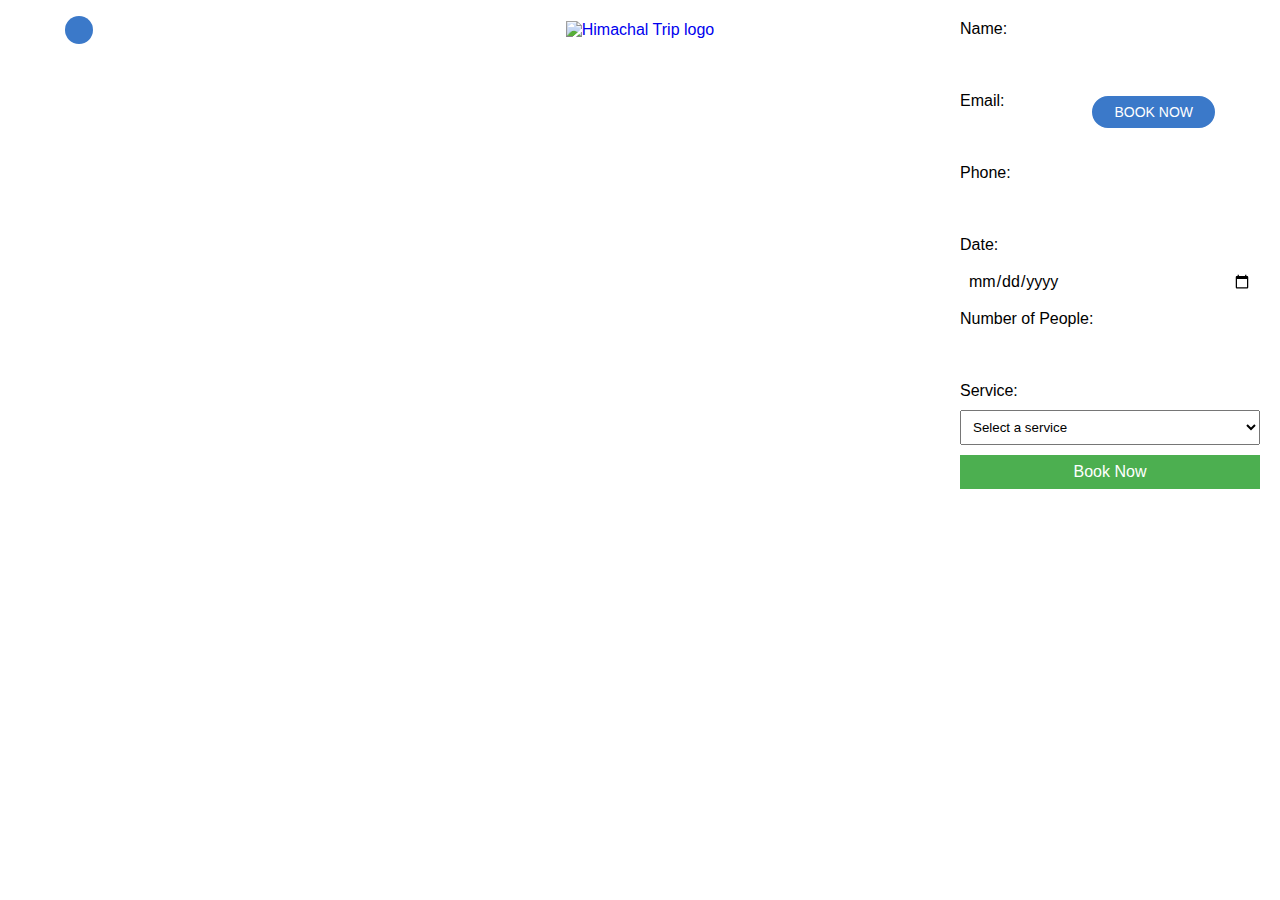
==== booking.html @ 682e4fd9 "test" ====
<!DOCTYPE html>
<html lang="en">

<head>
  <meta charset="UTF-8">
  <meta http-equiv="X-UA-Compatible" content="IE=edge">
  <meta name="viewport" content="width=device-width, initial-scale=1.0">
  <title>Booking Form - Travel agancy</title>

  <!-- 
    - favicon
  -->
  <link rel="shortcut icon" href="./favicon.svg" type="image/svg+xml">

  <!-- 
    - custom css link
  -->
  <link rel="stylesheet" href="./assets/css/style.css">

  <!-- 
    - google font link
  -->
  <link rel="preconnect" href="https://fonts.googleapis.com">
  <link rel="preconnect" href="https://fonts.gstatic.com" crossorigin>
  <link
    href="https://fonts.googleapis.com/css2?family=Montserrat:wght@500;600;700;800&family=Poppins:wght@400;500;600;700&display=swap"
    rel="stylesheet">
</head>

<body id="top">

  <!-- 
    - #HEADER
  -->

  <header class="header" data-header>

    <div class="overlay" data-overlay></div>

    <div class="header-top">
      <div class="container">

        <a href="tel:+01123456790" class="helpline-box">

          <div class="icon-box">
            <ion-icon name="call-outline"></ion-icon>
          </div>

          <div class="wrapper">
            <p class="helpline-title">For Further Inquires :</p>

            <p class="helpline-number">+91 9380948319</p>
          </div>

        </a>

        <a href="#" class="logo">
          <img src="./assets/images/logo.svg" alt="Himachal Trip logo">
        </a>

        <div class="header-btn-group">

          <button class="search-btn" aria-label="Search">
            <ion-icon name="search"></ion-icon>
          </button>

          <button class="nav-open-btn" aria-label="Open Menu" data-nav-open-btn>
            <ion-icon name="menu-outline"></ion-icon>
          </button>

        </div>

      </div>
    </div>

    <div class="header-bottom">
      <div class="container">

        <ul class="social-list">

          <li>
            <a href="https://www.facebook.com/aksihol" class="social-link">
              <ion-icon name="logo-facebook"></ion-icon>
            </a>
          </li>

          <li>
            <a href="#" class="social-link">
              <ion-icon name="logo-twitter"></ion-icon>
            </a>
          </li>

          <li>
            <a href="https://www.youtube.com/@akashsihol4386" class="social-link">
              <ion-icon name="logo-youtube"></ion-icon>
            </a>
          </li>

        </ul>

        <nav class="navbar" data-navbar>

          <div class="navbar-top">

            <a href="#" class="logo">
              <img src="./assets/images/logo-blue.svg" alt="Himachal Trip logo">
            </a>

            <button class="nav-close-btn" aria-label="Close Menu" data-nav-close-btn>
              <ion-icon name="close-outline"></ion-icon>
            </button>

          </div>

          <ul class="navbar-list">

            <li>
              <a href="#home" class="navbar-link" data-nav-link>home</a>
            </li>

            <li>
              <a href="#" class="navbar-link" data-nav-link>about us</a>
            </li>

            <li>
              <a href="#destination" class="navbar-link" data-nav-link>destination</a>
            </li>

            <li>
              <a href="#package" class="navbar-link" data-nav-link>packages</a>
            </li>

            <li>
              <a href="#gallery" class="navbar-link" data-nav-link>gallery</a>
            </li>

            <li>
              <a href="#contact" class="navbar-link" data-nav-link>contact us</a>
            </li>

          </ul>

        </nav>

        <button type="button" onclick="location.href='booking.html'" class="btn btn-primary">Book Now</button>

      </div>
    </div>

  </header>

<style>
    /* Optional: Add some basic styling */
    body {
        font-family: Arial, sans-serif;
		margin: 0;
        padding: 20px;
        display: flex;
        justify-content: flex-end; /* Aligns content to the right */
    }
    form {
        max-width: 300px;
        width: 100%; /* Ensures the form doesn't exceed 500px */
    }
    .form-group {
        margin-bottom: 10px;
    }
    .form-group label {
        display: block;
        margin-bottom: 10px;
    }
    .form-group input, .form-group select {
        width: 100%;
        padding: 8px;
        box-sizing: border-box;
    }
    .form-group input[type="submit"] {
        background-color: #4CAF50;
        color: white;
        border: none;
        cursor: pointer;
    }
</style>
</head>
<body>

<form id="bookingForm">
    <div class="form-group">
        <label for="name">Name:</label>
        <input type="text" id="name" name="name" required>
    </div>
    <div class="form-group">
        <label for="email">Email:</label>
        <input type="email" id="email" name="email" required>
    </div>
    <div class="form-group">
        <label for="phone">Phone:</label>
        <input type="tel" id="phone" name="phone" required>
    </div>
    <div class="form-group">
        <label for="date">Date:</label>
        <input type="date" id="date" name="date" required>
    </div>
    <div class="form-group">
        <label for="numberofpeople">Number of People:</label>
        <input type="number" id="numberofpeople" name="numberofpeople" required>
    </div>
    <div class="form-group">
        <label for="service">Service:</label>
        <select id="service" name="service" required>
            <option value="">Select a service</option>
            <option value="Service 1">Service 1</option>
            <option value="Service 2">Service 2</option>
            <option value="Service 3">Service 3</option>
        </select>
    </div>
    <div class="form-group">
        <input type="submit" value="Book Now">
    </div>
</form>

<script src="booking_form.js"></script>

</body>
</html>
---- assets/css/style.css ----
/*-----------------------------------*\
 * #style.css
\*-----------------------------------*/

/**
 * copyright 2022 codewithsadee
 */





/*-----------------------------------*\
 * #CUSTOM PROPERTY
\*-----------------------------------*/

:root {

  /**
   * colors
   */

  --united-nations-blue: hsl(214, 56%, 58%);
  --bright-navy-blue: hsl(214, 57%, 51%);
  --spanish-gray: hsl(0, 0%, 60%);
  --black-coral: hsl(225, 8%, 42%);
  --oxford-blue: hsl(208, 97%, 12%);
  --yale-blue: hsl(214, 72%, 33%);
  --blue-ncs: hsl(197, 100%, 36%);
  --gunmetal: hsl(206, 34%, 20%);
  --gainsboro: hsl(0, 0%, 88%);
  --cultured: hsl(0, 0%, 98%);
  --white: hsl(0, 0%, 100%);
  --black: hsl(0, 0%, 0%);
  --onyx: hsl(0, 0%, 25%);
  --jet: hsl(0, 0%, 20%);

  /**
   * typography
   */

  --ff-poppins: "Poppins", sans-serif;
  --ff-montserrat: "Montserrat", sans-serif;

  --fs-1: calc(20px + 3.5vw);
  --fs-2: calc(18px + 1.6vw);
  --fs-3: calc(16px + 0.45vw);
  --fs-4: 15px;
  --fs-5: 14px;
  --fs-6: 13px;
  --fs-7: 12px;
  --fs-8: 11px;

  --fw-500: 500;
  --fw-600: 600;
  --fw-700: 700;
  --fw-800: 800;

  /**
   * transition
   */

  --transition: 0.25s ease-in-out;

  /**
   * spacing
   */

  --section-padding: 60px;

  /**
   * border-radius
   */

  --radius-15: 15px;
  --radius-25: 25px;

}





/*-----------------------------------*\
 * #RESET
\*-----------------------------------*/

*, *::before, *::after {
  margin: 0;
  padding: 0;
  box-sizing: border-box;
}

li { list-style: none; }

a { text-decoration: none; }

a,
img,
span,
input,
label,
button,
ion-icon { display: block; }

input,
button {
  background: none;
  border: none;
  font: inherit;
}

button { cursor: pointer; }

input { width: 100%; }

ion-icon { pointer-events: none; }

html {
  font-family: var(--ff-poppins);
  scroll-behavior: smooth;
}

body { background: var(--white); }





/*-----------------------------------*\
 * #REUSED STYLE
\*-----------------------------------*/

.container { padding-inline: 15px; }

.btn {
  color: var(--white);
  text-transform: uppercase;
  font-size: var(--fs-5);
  border-radius: 100px;
  padding: var(--padding, 8px 18px);
  border: var(--border-width, 2px) solid transparent;
  transition: var(--transition);
}

.btn-primary {
  background: var(--bright-navy-blue);
  border-color: var(--bright-navy-blue);
}

.btn-primary:is(:hover, :focus) {
  background: var(--yale-blue);
  border-color: var(--yale-blue);
}

.btn-secondary { border-color: var(--white); }

.btn-secondary:is(:hover, :focus) { background: hsla(0, 0%, 100%, 0.1); }

.h1,
.h2,
.h3 {
  font-weight: var(--fw-800);
  font-family: var(--ff-montserrat);
  text-transform: uppercase;
}

.h1 {
  color: var(--white);
  font-size: var(--fs-1);
}

.h2,
.h3 { color: var(--gunmetal); }

.h2 { font-size: var(--fs-2); }

.h3 {
  font-size: var(--fs-3);
  font-weight: var(--fw-700);
}

.section-subtitle {
  color: var(--bright-navy-blue);
  font-size: var(--fs-5);
  text-transform: uppercase;
  font-family: var(--ff-montserrat);
  margin-bottom: 8px;
}

.section-title { margin-bottom: 15px; }

.section-text {
  color: var(--black-coral);
  margin-bottom: 30px;
}

.card-text {
  color: var(--black-coral);
  font-size: var(--fs-5);
}





/*-----------------------------------*\
 * #HEADER
\*-----------------------------------*/

.header {
  position: absolute;
  top: 0;
  left: 0;
  width: 100%;
  padding-top: 61px;
  z-index: 4;
}

.header-top {
  position: absolute;
  top: 0;
  left: 0;
  width: 100%;
  transition: var(--transition);
  border-bottom: 1px solid hsla(0, 0%, 100%, 0.1);
  padding-block: 15px;
  z-index: 1;
}

.header.active .header-top {
  position: fixed;
  background: var(--gunmetal);
}

.header-top .container {
  display: grid;
  grid-template-columns: repeat(3, 1fr);
  justify-items: flex-start;
  align-items: center;
}

.helpline-box .wrapper { display: none; }

.helpline-box .icon-box {
  background: var(--bright-navy-blue);
  padding: 6px;
  border-radius: 50%;
  color: var(--white);
}

.helpline-box .icon-box ion-icon { --ionicon-stroke-width: 40px; }

.header-top .logo { margin-inline: auto; }

.header-top .logo img { max-width: 100px; }

.header-btn-group {
  justify-self: flex-end;
  display: flex;
  align-items: center;
  gap: 10px;
  color: var(--white);
}

.search-btn,
.nav-open-btn {
  font-size: 30px;
  color: inherit;
}

.search-btn { font-size: 20px; }

.header-bottom { border-bottom: 1px solid hsla(0, 0%, 100%, 0.1); }

.header-bottom .container {
  display: flex;
  justify-content: space-between;
  align-items: center;
  padding-block: 15px;
}

.social-list {
  display: flex;
  align-items: center;
  gap: 5px;
}

.social-link {
  color: var(--white);
  padding: 8px;
  border: 1px solid hsla(0, 0%, 100%, 0.3);
  border-radius: 50%;
  font-size: 15px;
  transition: var(--transition);
}

.social-link:is(:hover, :focus) { background: hsla(0, 0%, 100%, 0.2); }

.header .btn { --padding: 4px 20px; }

.header .navbar {
  position: fixed;
  top: 0;
  right: -300px;
  width: 100%;
  max-width: 300px;
  height: 100%;
  background: var(--white);
  visibility: hidden;
  pointer-events: none;
  transition: 0.15s ease-in;
  z-index: 3;
}

.navbar.active {
  right: 0;
  visibility: visible;
  pointer-events: all;
  transition: 0.25s ease-out;
}

.navbar-top {
  display: flex;
  justify-content: space-between;
  align-items: center;
  padding: 40px 15px;
}

.navbar-top .logo img { width: 150px; }

.nav-close-btn {
  font-size: 20px;
  color: var(--bright-navy-blue);
}

.nav-close-btn ion-icon { --ionicon-stroke-width: 80px; }

.navbar-list { border-top: 1px solid hsla(0, 0%, 0%, 0.1); }

.navbar-list li { border-bottom: 1px solid hsla(0, 0%, 0%, 0.1); }

.navbar-link {
  padding: 15px 20px;
  color: var(--jet);
  font-weight: var(--fw-500);
  font-size: var(--fs-4);
  transition: var(--transition);
  text-transform: capitalize;
}

.navbar-link:is(:hover, :focus) { color: var(--bright-navy-blue); }

.overlay {
  position: fixed;
  inset: 0;
  background: var(--black);
  opacity: 0;
  pointer-events: none;
  z-index: 2;
  transition: var(--transition);
}

.overlay.active {
  opacity: 0.7;
  pointer-events: all;
}





/*-----------------------------------*\
 * #HERO
\*-----------------------------------*/

.hero {
  background-image: url("../images/hero-banner.jpg");
  background-repeat: no-repeat;
  background-size: cover;
  background-position: center;
  background-color: hsla(0, 0%, 0%, 0.7);
  background-blend-mode: overlay;
  display: grid;
  place-items: center;
  min-height: 600px;
  text-align: center;
  padding-top: 125px;
}

.hero-title { margin-bottom: 20px; }

.hero-text {
  color: var(--white);
  font-size: var(--fs-5);
  margin-bottom: 40px;
}

.btn-group {
  display: flex;
  flex-wrap: wrap;
  justify-content: center;
  align-items: center;
  gap: 10px;
}





/*-----------------------------------*\
 * #TOUR SEARCH
\*-----------------------------------*/

.tour-search {
  background: var(--bright-navy-blue);
  padding-block: var(--section-padding);
}

.tour-search-form .input-label {
  color: var(--white);
  font-size: var(--fs-4);
  margin-left: 20px;
  margin-bottom: 10px;
}

.tour-search-form .input-field {
  background: var(--white);
  padding: 10px 15px;
  font-size: var(--fs-5);
  border-radius: 50px;
}

.tour-search-form .input-field::placeholder { color: var(--spanish-gray); }

.tour-search-form .input-field::-webkit-datetime-edit {
  color: var(--spanish-gray);
  text-transform: uppercase;
}

.tour-search-form .input-wrapper { margin-bottom: 15px; }

.tour-search .btn {
  width: 100%;
  --border-width: 1px;
  font-weight: var(--fw-600);
  margin-top: 35px;
}





/*-----------------------------------*\
 * #POPULAR
\*-----------------------------------*/

.popular { padding-block: var(--section-padding); }

.popular-list,
.popular-list > li:not(:last-child) { margin-bottom: 30px; }

.popular-card {
  position: relative;
  overflow: hidden;
  border-radius: var(--radius-25);
  height: 430px;
}

.popular-card .card-img { height: 100%; }

.popular-card .card-img img {
  width: 100%;
  height: 100%;
  object-fit: cover;
}

.popular-card .card-content {
  position: absolute;
  bottom: 20px;
  left: 20px;
  right: 20px;
  background: var(--white);
  border-radius: var(--radius-25);
  padding: 20px;
}


.popular-card .card-rating {
  background: var(--bright-navy-blue);
  color: var(--white);
  position: absolute;
  top: 0;
  right: 25px;
  display: flex;
  align-items: center;
  gap: 1px;
  transform: translateY(-50%);
  padding: 6px 10px;
  border-radius: 20px;
  font-size: 14px;
}

.popular-card .card-subtitle {
  color: var(--blue-ncs);
  font-size: var(--fs-6);
  text-transform: uppercase;
  margin-bottom: 8px;
}

.popular-card .card-title { margin-bottom: 5px; }

.popular-card :is(.card-subtitle, .card-title) > a { color: inherit; }

.popular .btn { margin-inline: auto; }





/*-----------------------------------*\
 * #PACKAGE
\*-----------------------------------*/

.package { padding-block: var(--section-padding); }

.package-list { margin-bottom: 40px; }

.package-list > li:not(:last-child) { margin-bottom: 30px; }

.package-card {
  background: var(--cultured);
  overflow: hidden;
  border-radius: 15px;
}

.package-card .card-banner { height: 250px; }

.package-card .card-banner img {
  width: 100%;
  height: 100%;
  object-fit: cover;
}

.package-card .card-content { padding: 30px 20px; }

.package-card .card-title { margin-bottom: 15px; }

.package-card .card-text {
  line-height: 1.6;
  margin-bottom: 20px;
}

.card-meta-list {
  background: var(--white);
  max-width: max-content;
  display: flex;
  flex-wrap: wrap;
  justify-content: center;
  align-items: center;
  padding: 8px;
  box-shadow: 0 0 5px hsla(0, 0%, 0%, 0.15);
  border-radius: 50px;
}

.card-meta-item { position: relative; }

.card-meta-item:not(:last-child)::after {
  content: "";
  position: absolute;
  top: 4px;
  right: -1px;
  bottom: 4px;
  width: 1px;
  background: hsla(0, 0%, 0%, 0.3);
}

.meta-box {
  display: flex;
  justify-content: center;
  align-items: center;
  gap: 5px;
  padding-inline: 9px;
  color: var(--black-coral);
  font-size: var(--fs-8);
}

.meta-box > ion-icon {
  color: var(--bright-navy-blue);
  font-size: 13px;
}

.package-card .card-price {
  background: var(--united-nations-blue);
  color: var(--white);
  padding: 25px 20px;
  text-align: center;
}

.package-card .card-price .wrapper {
  display: flex;
  flex-wrap: wrap;
  justify-content: center;
  align-items: center;
  gap: 5px 15px;
  margin-bottom: 10px;
}

.package-card .card-price .reviews { font-size: var(--fs-5); }

.package-card .card-rating {
  display: flex;
  justify-content: center;
  align-items: center;
  gap: 1px;
  font-size: 14px;
}

.package-card .card-rating ion-icon:last-child { color: hsl(0, 0%, 80%); }

.package-card .price {
  font-size: var(--fs-2);
  font-family: var(--ff-montserrat);
  font-weight: var(--fw-800);
  margin-bottom: 20px;
}

.package-card .price span {
  font-size: var(--fs-7);
  font-weight: initial;
}

.package .btn { margin-inline: auto; }





/*-----------------------------------*\
 * #GALLERY
\*-----------------------------------*/

.gallery { padding-block: var(--section-padding); }

.gallery-list {
  display: grid;
  grid-template-columns: 1fr 1fr;
  gap: 10px;
}

.gallery-image {
  width: 100%;
  height: 100%;
  border-radius: var(--radius-15);
  overflow: hidden;
}

.gallery-item:nth-child(3) { grid-area: 1 / 2 / 3 / 3; }

.gallery-image img {
  width: 100%;
  height: 100%;
  object-fit: cover;
}





/*-----------------------------------*\
 * #CTA
\*-----------------------------------*/

.cta {
  background: var(--bright-navy-blue);
  padding-block: var(--section-padding);
}

.cta :is(.section-subtitle, .section-title, .section-text) { color: var(--white); }

.cta .section-text { font-size: var(--fs-5); }





/*-----------------------------------*\
 * #FOOTER
\*-----------------------------------*/

.footer-top {
  background: var(--gunmetal);
  padding-block: var(--section-padding);
  color: var(--gainsboro);
}

.footer-brand { margin-bottom: 30px; }

.footer-brand img { width: 180px; }

.footer-brand .logo { margin-bottom: 20px; }

.footer-text {
  font-size: var(--fs-5);
  line-height: 1.7;
}

.footer-contact { margin-bottom: 30px; }

.contact-title {
  position: relative;
  font-family: var(--ff-montserrat);
  font-weight: var(--fw-500);
  margin-bottom: 30px;
}

.contact-title::after {
  content: "";
  position: absolute;
  bottom: -10px;
  left: 0;
  width: 50px;
  height: 2px;
  background: var(--bright-navy-blue);
}

.contact-text {
  font-size: var(--fs-5);
  margin-bottom: 15px;
  max-width: 200px;
}

.contact-item {
  display: flex;
  justify-content: flex-start;
  align-items: center;
  gap: 10px;
  margin-bottom: 10px;
}

.contact-item ion-icon { --ionicon-stroke-width: 40px; }

.contact-link,
address {
  font-style: normal;
  color: var(--gainsboro);
  font-size: var(--fs-5);
}

.contact-link:is(:hover, :focus) { color: var(--white); }

.form-text {
  font-size: var(--fs-5);
  margin-bottom: 20px;
}

.footer-form .input-field {
  background: var(--white);
  font-size: var(--fs-5);
  padding: 15px 20px;
  border-radius: 100px;
  margin-bottom: 10px;
}

.footer-form .btn { width: 100%; }

.footer-bottom {
  --gunmetal: hsl(205, 36%, 17%);
  background: var(--gunmetal);
  padding-block: 20px;
  text-align: center;
}

.copyright {
  color: var(--gainsboro);
  font-size: var(--fs-5);
  margin-bottom: 10px;
}

.copyright a {
  color: inherit;
  display: inline-block;
}

.copyright a:is(:hover, :focus) { color: var(--white); }

.footer-bottom-list {
  display: flex;
  align-items: center;
  justify-content: center;
  gap: 21px;
}

.footer-bottom-list > li { position: relative; }

.footer-bottom-list > li:not(:last-child)::after {
  content: "";
  position: absolute;
  top: 3px;
  right: -10px;
  bottom: 3px;
  width: 1px;
  background: hsla(0, 0%, 100%, 0.2);
}

.footer-bottom-link {
  color: var(--gainsboro);
  font-size: var(--fs-7);
  transition: var(--transition);
}

.footer-bottom-link:is(:hover, :focus) { color: var(--white); }





/*-----------------------------------*\
 * #GO TO TOP
\*-----------------------------------*/

.go-top {
  position: fixed;
  bottom: 15px;
  right: 15px;
  width: 35px;
  height: 35px;
  background: var(--bright-navy-blue);
  color: var(--white);
  display: grid;
  place-items: center;
  font-size: 18px;
  border-radius: 6px;
  box-shadow: 0 1px 3px hsla(0, 0%, 0%, 0.5);
  opacity: 0;
  transform: translateY(10px);
  visibility: hidden;
  transition: var(--transition);
}

.go-top.active {
  opacity: 0.8;
  transform: translateY(0);
  visibility: visible;
}

.go-top:is(:hover, :focus) { opacity: 1; }





/*-----------------------------------*\
 * #MEDIA QUERIES
\*-----------------------------------*/

/**
 * responsive for larger than 580px screen
 */

@media (min-width: 580px) {

  /**
   * REUSED STYLE
   */

  .container {
    max-width: 580px;
    margin-inline: auto;
  }

  .btn {
    --fs-5: 16px;
    --padding: 12px 30px;
  }

  section:not(.cta) :is(.section-subtitle, .section-title, .section-text) {
    text-align: center;
  }

  .section-text { margin-bottom: 40px; }

  .card-text { --fs-5: 15px; }



  /**
   * HEADER
   */

  .header { padding-top: 83px; }

  .helpline-box .icon-box { padding: 14px; }

  .header-top .logo img { max-width: unset; }

  .search-btn { font-size: 30px; }

  .nav-open-btn { font-size: 40px; }

  .header .btn {
    --fs-5: 14px;
    --padding: 6px 20px;
  }



  /**
   * HERO
   */

  .hero {
    min-height: 800px;
    padding-top: 85px;
  }

  .hero-text { --fs-5: 15px; }

  .btn-group { gap: 20px; }



  /**
   * TOUR SEARCH
   */

  .tour-search-form {
    display: grid;
    grid-template-columns: 1fr 1fr;
    align-items: flex-end;
    gap: 15px;
  }

  .tour-search-form .input-wrapper { margin-bottom: 0; }

  .tour-search-form .input-field { padding: 16px 20px; }

  .tour-search .btn {
    grid-column: span 2;
    margin-top: 20px;
  }



  /**
   * POPULAR
   */

  .popular-card .card-content { right: auto; }



  /**
   * FOOTER
   */

  .footer .container {
    display: grid;
    grid-template-columns: 1fr 1fr;
    gap: 30px;
  }

  .footer-form { grid-column: span 2; }

  .footer-bottom { text-align: left; }

  .copyright { margin-bottom: 0; }

  .footer-bottom-list { justify-content: flex-end; }

}





/**
 * responsive for larger than 768px screen
 */

@media (min-width: 768px) {

  /**
   * CUSTOM PROPERTY
   */

  :root {

    /**
     * typography
     */

    --fs-5: 15px;

  }



  /**
   * REUSED STYLE
   */

  .container { max-width: 800px; }

  .section-text {
    max-width: 60ch;
    margin-inline: auto;
  }



  /**
   * HEADER
   */

  .helpline-box {
    display: flex;
    justify-content: flex-start;
    align-items: center;
    gap: 10px;
  }

  .helpline-box .wrapper {
    display: block;
    color: var(--white);
    font-size: var(--fs-6);
  }

  .social-list { gap: 10px; }



  /**
   * POPULAR
   */

  .popular-list {
    display: grid;
    grid-template-columns: 1fr 1fr;
    gap: 30px;
    margin-bottom: 50px;
  }

  .popular-list > li:not(:last-child) { margin-bottom: 0; }

  .popular-card .card-content { right: 20px; }



  /**
   * PACKAGE
   */

  .package-list { margin-bottom: 50px; }

  .package-list > li:not(:last-child) { margin-bottom: 40px; }

  .package-card {
    display: grid;
    grid-template-columns: 1.3fr 1.5fr 1fr;
  }

  .package-card .card-banner { height: 100%; }

  .package-card .card-content { padding: 40px; }

  .package-card .card-price {
    display: grid;
    place-content: center;
  }

  .package-card .card-price .wrapper { margin-bottom: 15px; }



  /**
   * GALLERY
   */

  .gallery { padding-bottom: calc(var(--section-padding * 2)); }

  .gallery-list {
    grid-template-columns: repeat(3, 1fr);
    gap: 20px;
  }

  .gallery-image { border-radius: var(--radius-25); }



  /**
   * CTA
   */

  .cta .container {
    display: flex;
    justify-content: space-between;
    align-items: center;
  }

  .cta-content { width: calc(100% - 225px); }

  .cta .section-text { margin-inline: 0; }



  /**
   * FOOTER
   */

  .form-wrapper {
    display: flex;
    justify-content: flex-start;
    align-items: center;
    gap: 20px;
  }

  .footer-form .input-field { margin-bottom: 0; }

  .footer-form .btn { width: max-content; }

}





/**
 * responsive for larger than 992px screen
 */

@media (min-width: 992px) {

  /**
   * REUSED STYLE
   */

  .container { max-width: 1050px; }



  /**
   * HEADER
   */

  .header.active .header-top {
    position: unset;
    background: unset;
  }

  .nav-open-btn,
  .navbar-top { display: none; }

  .header-bottom { border-bottom: none; }

  .header.active .header-bottom {
    position: fixed;
    top: 0;
    left: 0;
    width: 100%;
    background: var(--white);
    color: var(--onyx);
    box-shadow: 0 2px 5px hsla(0, 0%, 0%, 0.08);
    transition: var(--transition);
  }

  .header-bottom .container { padding-block: 0; }

  .header .navbar { all: unset; }

  .navbar-list {
    border-top: none;
    display: flex;
    justify-content: center;
    align-items: center;
  }

  .navbar-list li { border-bottom: none; }

  .navbar-link {
    color: var(--white);
    --fs-4: 16px;
    font-weight: unset;
    text-transform: uppercase;
    padding: 20px 15px;
  }

  .header.active .navbar-link { color: var(--onyx); }

  .header.active .navbar-link:is(:hover, :focus) { color: var(--bright-navy-blue); }

  .header.active .social-link {
    color: var(--onyx);
    border-color: hsla(0, 0%, 0%, 0.15);
  }

  .overlay { display: none; }



  /**
   * HERO
   */

  .hero .container { max-width: 740px; }



  /**
   * TOUR SEARCH
   */

  .tour-search-form { grid-template-columns: repeat(5, 1fr); }

  .tour-search .btn {
    --padding: 15px;
    grid-column: unset;
    margin-top: 0;
  }



  /**
   * POPULAR
   */

  .popular-list { grid-template-columns: repeat(3, 1fr); }



  /**
   * PACKAGE
   */

  .meta-box { --fs-8: 13px; }

  .meta-box > ion-icon { font-size: 15px; }



  /**
   * CTA 
   */

  .cta .section-title { max-width: 25ch; }



  /**
   * FOOTER
   */

  .footer-top .container {
    grid-template-columns: repeat(3, 1fr);
    gap: 50px;
  }

  .footer-form { grid-column: unset; }

  .form-wrapper { flex-direction: column; }

  .footer-form .btn { width: 100%; }

}





/**
 * responsive for larger than 1200px screen
 */

@media (min-width: 1200px) {

  /**
   * CUSTOM PROPERTY
   */

  :root {

    /**
     * spacing
     */

    --section-padding: 100px;

  }



  /**
   * REUSED STYLE
   */

  .container { max-width: 1180px; }

}
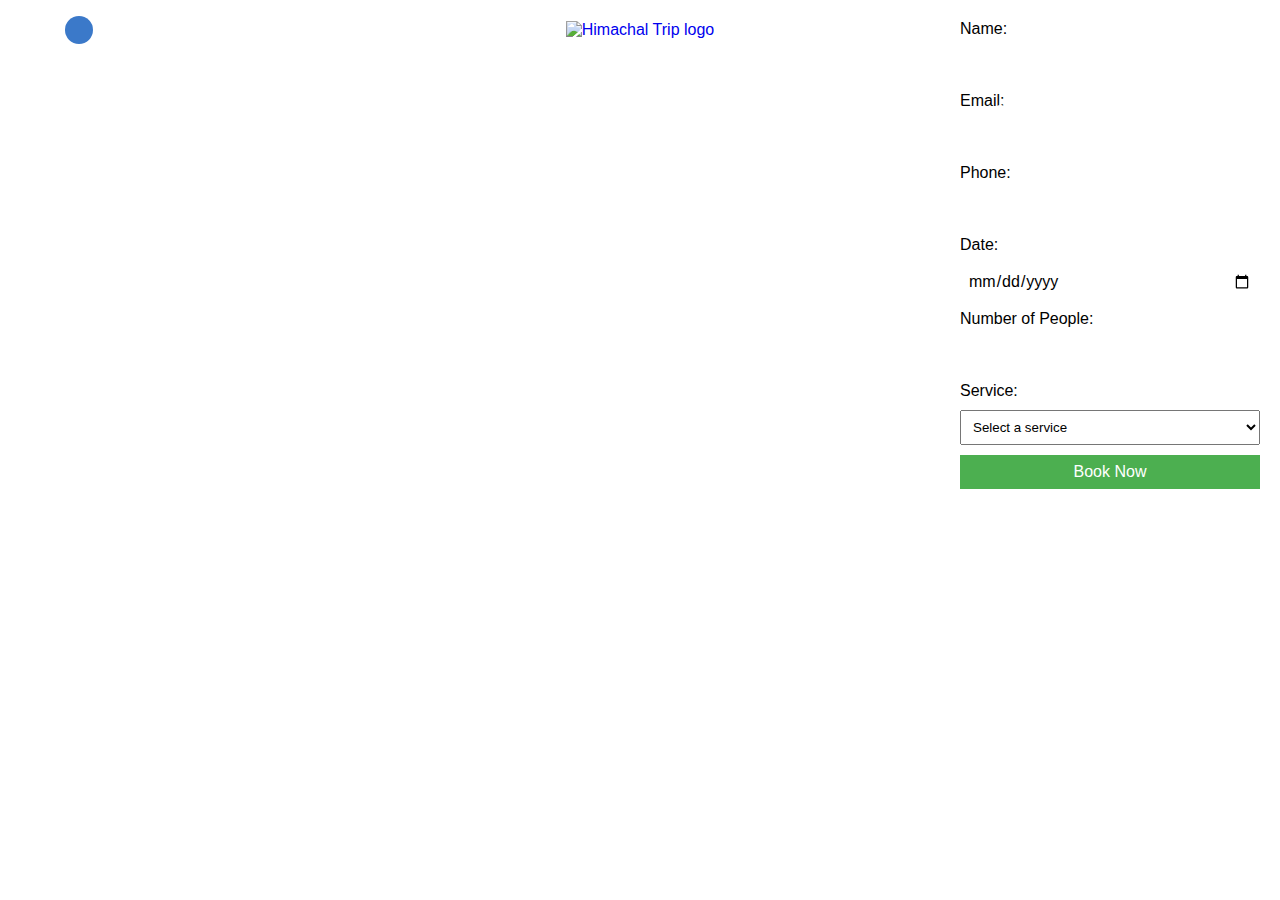
==== commit 95baa938: "remove book now on booking page" ====
--- a/booking.html
+++ b/booking.html
@@ -141,8 +141,6 @@
           </ul>
 
         </nav>
-
-        <button type="button" onclick="location.href='booking.html'" class="btn btn-primary">Book Now</button>
 
       </div>
     </div>
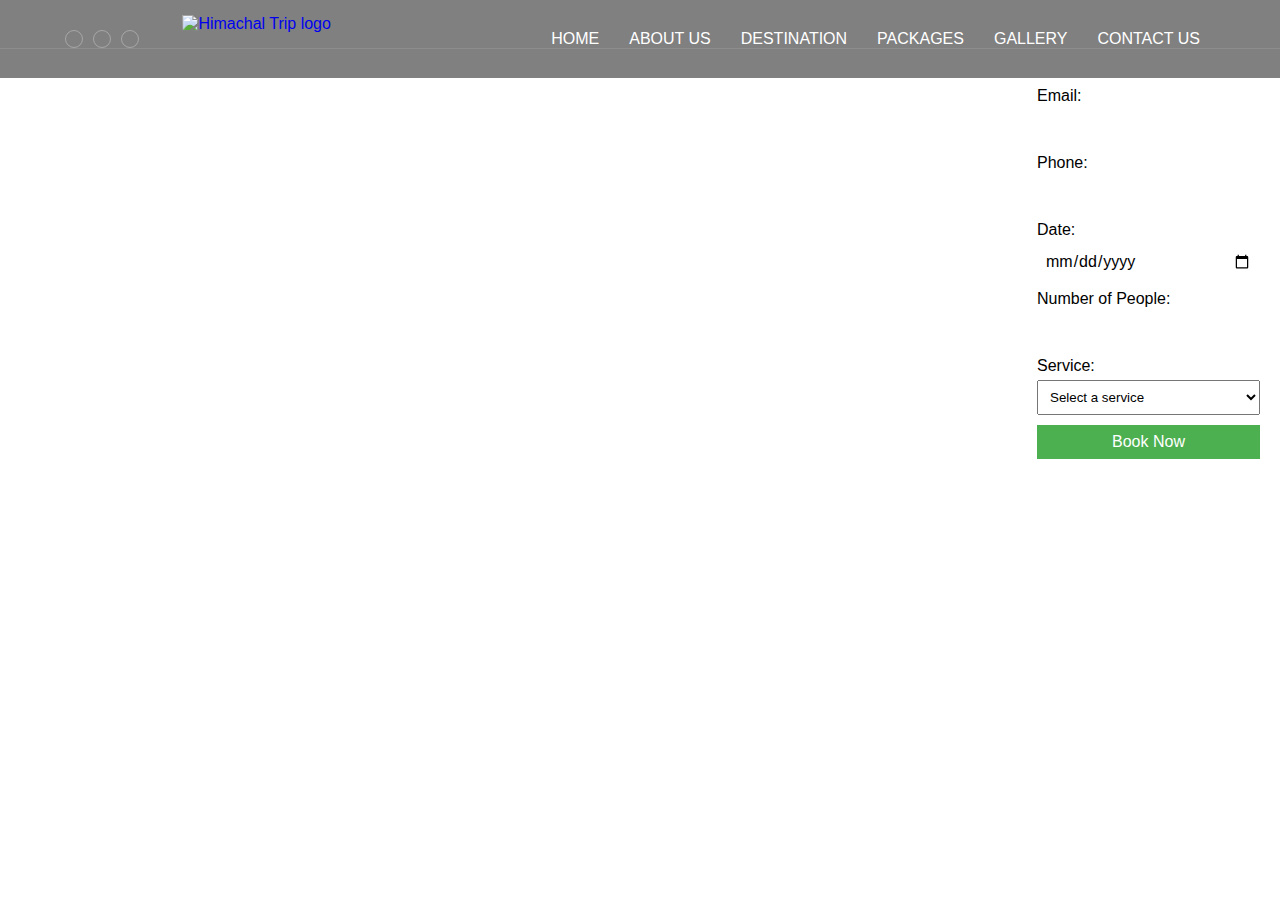
==== commit b2797970: "book page" ====
--- a/booking.html
+++ b/booking.html
@@ -1,221 +1,190 @@
 <!DOCTYPE html>
 <html lang="en">
-
 <head>
-  <meta charset="UTF-8">
-  <meta http-equiv="X-UA-Compatible" content="IE=edge">
-  <meta name="viewport" content="width=device-width, initial-scale=1.0">
-  <title>Booking Form - Travel agancy</title>
-
-  <!-- 
-    - favicon
-  -->
-  <link rel="shortcut icon" href="./favicon.svg" type="image/svg+xml">
-
-  <!-- 
-    - custom css link
-  -->
-  <link rel="stylesheet" href="./assets/css/style.css">
-
-  <!-- 
-    - google font link
-  -->
-  <link rel="preconnect" href="https://fonts.googleapis.com">
-  <link rel="preconnect" href="https://fonts.gstatic.com" crossorigin>
-  <link
-    href="https://fonts.googleapis.com/css2?family=Montserrat:wght@500;600;700;800&family=Poppins:wght@400;500;600;700&display=swap"
-    rel="stylesheet">
+    <meta charset="UTF-8">
+    <meta http-equiv="X-UA-Compatible" content="IE=edge">
+    <meta name="viewport" content="width=device-width, initial-scale=1.0">
+    <title>Booking Form - Travel Agency</title>
+    <link rel="shortcut icon" href="./favicon.svg" type="image/svg+xml">
+    <link rel="stylesheet" href="./assets/css/style.css">
+    <link rel="preconnect" href="https://fonts.googleapis.com">
+    <link rel="preconnect" href="https://fonts.gstatic.com" crossorigin>
+    <link href="https://fonts.googleapis.com/css2?family=Montserrat:wght@500;600;700;800&family=Poppins:wght@400;500;600;700&display=swap" rel="stylesheet">
+	<style>
+		/* Optional: Add some basic styling */
+		body {
+			font-family: Arial, sans-serif;
+			margin: 0;
+			padding: 20px;
+			display: flex;
+			justify-content: flex-end; /* Aligns content to the right */
+			background-color: #ffffff; /* Background color for the body */
+		}
+		
+		.header {
+			background-color: #808080; /* Grey background color for the header */
+			padding: 10px;
+		}
+		
+		.header-top, .header-bottom {
+			/* Ensure header content stays visible */
+			color: #fff; /* Text color for header content */
+		}
+	
+		.overlay {
+			position: absolute;
+			top: 0;
+			left: 0;
+			width: 100%;
+			height: 100%;
+			background-color: rgba(0, 0, 0, 0.5); /* Adjust opacity as needed */
+			z-index: 1; /* Ensure overlay is behind header content */
+		}
+		
+		.header-btn-group button {
+			color: #fff; /* Button icon color */
+		}
+	
+		.social-link ion-icon {
+			color: #e0200f; /* Social media icon color */
+		}
+	
+		/* Adjust other styles as needed */
+		.form-group {
+			margin-bottom: 10px;
+		}
+		.form-group label {
+			display: block;
+			margin-bottom: 5px; /* Adjust spacing for labels */
+		}
+		.form-group input, .form-group select {
+			width: 100%;
+			padding: 8px;
+			box-sizing: border-box;
+		}
+		.form-group input[type="submit"] {
+			background-color: #4CAF50;
+			color: white;
+			border: none;
+			cursor: pointer;
+		}
+	</style>
+	
 </head>
-
 <body id="top">
 
-  <!-- 
-    - #HEADER
-  -->
+	<header class="header" data-header>
+		<div class="overlay" data-overlay></div>
+		<div class="header-top">
+			<div class="container">
+				<a href="#" class="logo">
+					<img src="./assets/images/logo.svg" alt="Himachal Trip logo">
+				</a>
+				<div class="header-btn-group">
+					<button class="search-btn" aria-label="Search">
+						<ion-icon name="search"></ion-icon>
+					</button>
+					<button class="nav-open-btn" aria-label="Open Menu" data-nav-open-btn>
+						<ion-icon name="menu-outline"></ion-icon>
+					</button>
+				</div>
+			</div>
+		</div>
+		<div class="header-bottom">
+			<div class="container">
+				<ul class="social-list">
+					<li>
+						<a href="https://www.facebook.com/aksihol" class="social-link" target="_blank" rel="noopener noreferrer">
+							<ion-icon name="logo-facebook" aria-label="Facebook"></ion-icon>
+						</a>
+					</li>
+					<li>
+						<a href="#" class="social-link">
+							<ion-icon name="logo-twitter" aria-label="Twitter"></ion-icon>
+						</a>
+					</li>
+					<li>
+						<a href="https://www.youtube.com/@akashsihol4386" class="social-link" target="_blank" rel="noopener noreferrer">
+							<ion-icon name="logo-youtube" aria-label="YouTube"></ion-icon>
+						</a>
+					</li>
+				</ul>
+				<nav class="navbar" data-navbar>
+					<div class="navbar-top">
+						<a href="#" class="logo">
+							<img src="./assets/images/logo-blue.svg" alt="Himachal Trip logo">
+						</a>
+						<button class="nav-close-btn" aria-label="Close Menu" data-nav-close-btn>
+							<ion-icon name="close-outline"></ion-icon>
+						</button>
+					</div>
+					<ul class="navbar-list">
+						<li>
+							<a href="#home" class="navbar-link" data-nav-link>Home</a>
+						</li>
+						<li>
+							<a href="#" class="navbar-link" data-nav-link>About Us</a>
+						</li>
+						<li>
+							<a href="#destination" class="navbar-link" data-nav-link>Destination</a>
+						</li>
+						<li>
+							<a href="#package" class="navbar-link" data-nav-link>Packages</a>
+						</li>
+						<li>
+							<a href="#gallery" class="navbar-link" data-nav-link>Gallery</a>
+						</li>
+						<li>
+							<a href="#contact" class="navbar-link" data-nav-link>Contact Us</a>
+						</li>
+					</ul>
+				</nav>
+			</div>
+		</div>
+	</header>
+	
 
-  <header class="header" data-header>
+	<main>
+		<form id="bookingForm">
+			<div class="form-group">
+				<label for="name">Name:</label>
+				<input type="text" id="name" name="name" required>
+			</div>
+			<div class="form-group">
+				<label for="email">Email:</label>
+				<input type="email" id="email" name="email" required>
+			</div>
+			<div class="form-group">
+				<label for="phone">Phone:</label>
+				<input type="tel" id="phone" name="phone" required>
+			</div>
+			<div class="form-group">
+				<label for="date">Date:</label>
+				<input type="date" id="date" name="date" required>
+			</div>
+			<div class="form-group">
+				<label for="numberofpeople">Number of People:</label>
+				<input type="number" id="numberofpeople" name="numberofpeople" required>
+			</div>
+			<div class="form-group">
+				<label for="service">Service:</label>
+				<select id="service" name="service" required>
+					<option value="">Select a service</option>
+					<option value="Service 1">Service 1</option>
+					<option value="Service 2">Service 2</option>
+					<option value="Service 3">Service 3</option>
+				</select>
+			</div>
+			<div class="form-group">
+				<input type="submit" value="Book Now">
+			</div>
+		</form>
+	</main>
+	
 
-    <div class="overlay" data-overlay></div>
-
-    <div class="header-top">
-      <div class="container">
-
-        <a href="tel:+01123456790" class="helpline-box">
-
-          <div class="icon-box">
-            <ion-icon name="call-outline"></ion-icon>
-          </div>
-
-          <div class="wrapper">
-            <p class="helpline-title">For Further Inquires :</p>
-
-            <p class="helpline-number">+91 9380948319</p>
-          </div>
-
-        </a>
-
-        <a href="#" class="logo">
-          <img src="./assets/images/logo.svg" alt="Himachal Trip logo">
-        </a>
-
-        <div class="header-btn-group">
-
-          <button class="search-btn" aria-label="Search">
-            <ion-icon name="search"></ion-icon>
-          </button>
-
-          <button class="nav-open-btn" aria-label="Open Menu" data-nav-open-btn>
-            <ion-icon name="menu-outline"></ion-icon>
-          </button>
-
-        </div>
-
-      </div>
-    </div>
-
-    <div class="header-bottom">
-      <div class="container">
-
-        <ul class="social-list">
-
-          <li>
-            <a href="https://www.facebook.com/aksihol" class="social-link">
-              <ion-icon name="logo-facebook"></ion-icon>
-            </a>
-          </li>
-
-          <li>
-            <a href="#" class="social-link">
-              <ion-icon name="logo-twitter"></ion-icon>
-            </a>
-          </li>
-
-          <li>
-            <a href="https://www.youtube.com/@akashsihol4386" class="social-link">
-              <ion-icon name="logo-youtube"></ion-icon>
-            </a>
-          </li>
-
-        </ul>
-
-        <nav class="navbar" data-navbar>
-
-          <div class="navbar-top">
-
-            <a href="#" class="logo">
-              <img src="./assets/images/logo-blue.svg" alt="Himachal Trip logo">
-            </a>
-
-            <button class="nav-close-btn" aria-label="Close Menu" data-nav-close-btn>
-              <ion-icon name="close-outline"></ion-icon>
-            </button>
-
-          </div>
-
-          <ul class="navbar-list">
-
-            <li>
-              <a href="#home" class="navbar-link" data-nav-link>home</a>
-            </li>
-
-            <li>
-              <a href="#" class="navbar-link" data-nav-link>about us</a>
-            </li>
-
-            <li>
-              <a href="#destination" class="navbar-link" data-nav-link>destination</a>
-            </li>
-
-            <li>
-              <a href="#package" class="navbar-link" data-nav-link>packages</a>
-            </li>
-
-            <li>
-              <a href="#gallery" class="navbar-link" data-nav-link>gallery</a>
-            </li>
-
-            <li>
-              <a href="#contact" class="navbar-link" data-nav-link>contact us</a>
-            </li>
-
-          </ul>
-
-        </nav>
-
-      </div>
-    </div>
-
-  </header>
-
-<style>
-    /* Optional: Add some basic styling */
-    body {
-        font-family: Arial, sans-serif;
-		margin: 0;
-        padding: 20px;
-        display: flex;
-        justify-content: flex-end; /* Aligns content to the right */
-    }
-    form {
-        max-width: 300px;
-        width: 100%; /* Ensures the form doesn't exceed 500px */
-    }
-    .form-group {
-        margin-bottom: 10px;
-    }
-    .form-group label {
-        display: block;
-        margin-bottom: 10px;
-    }
-    .form-group input, .form-group select {
-        width: 100%;
-        padding: 8px;
-        box-sizing: border-box;
-    }
-    .form-group input[type="submit"] {
-        background-color: #4CAF50;
-        color: white;
-        border: none;
-        cursor: pointer;
-    }
-</style>
-</head>
-<body>
-
-<form id="bookingForm">
-    <div class="form-group">
-        <label for="name">Name:</label>
-        <input type="text" id="name" name="name" required>
-    </div>
-    <div class="form-group">
-        <label for="email">Email:</label>
-        <input type="email" id="email" name="email" required>
-    </div>
-    <div class="form-group">
-        <label for="phone">Phone:</label>
-        <input type="tel" id="phone" name="phone" required>
-    </div>
-    <div class="form-group">
-        <label for="date">Date:</label>
-        <input type="date" id="date" name="date" required>
-    </div>
-    <div class="form-group">
-        <label for="numberofpeople">Number of People:</label>
-        <input type="number" id="numberofpeople" name="numberofpeople" required>
-    </div>
-    <div class="form-group">
-        <label for="service">Service:</label>
-        <select id="service" name="service" required>
-            <option value="">Select a service</option>
-            <option value="Service 1">Service 1</option>
-            <option value="Service 2">Service 2</option>
-            <option value="Service 3">Service 3</option>
-        </select>
-    </div>
-    <div class="form-group">
-        <input type="submit" value="Book Now">
-    </div>
-</form>
+<footer>
+    <!-- Your footer content here -->
+</footer>
 
 <script src="booking_form.js"></script>
 
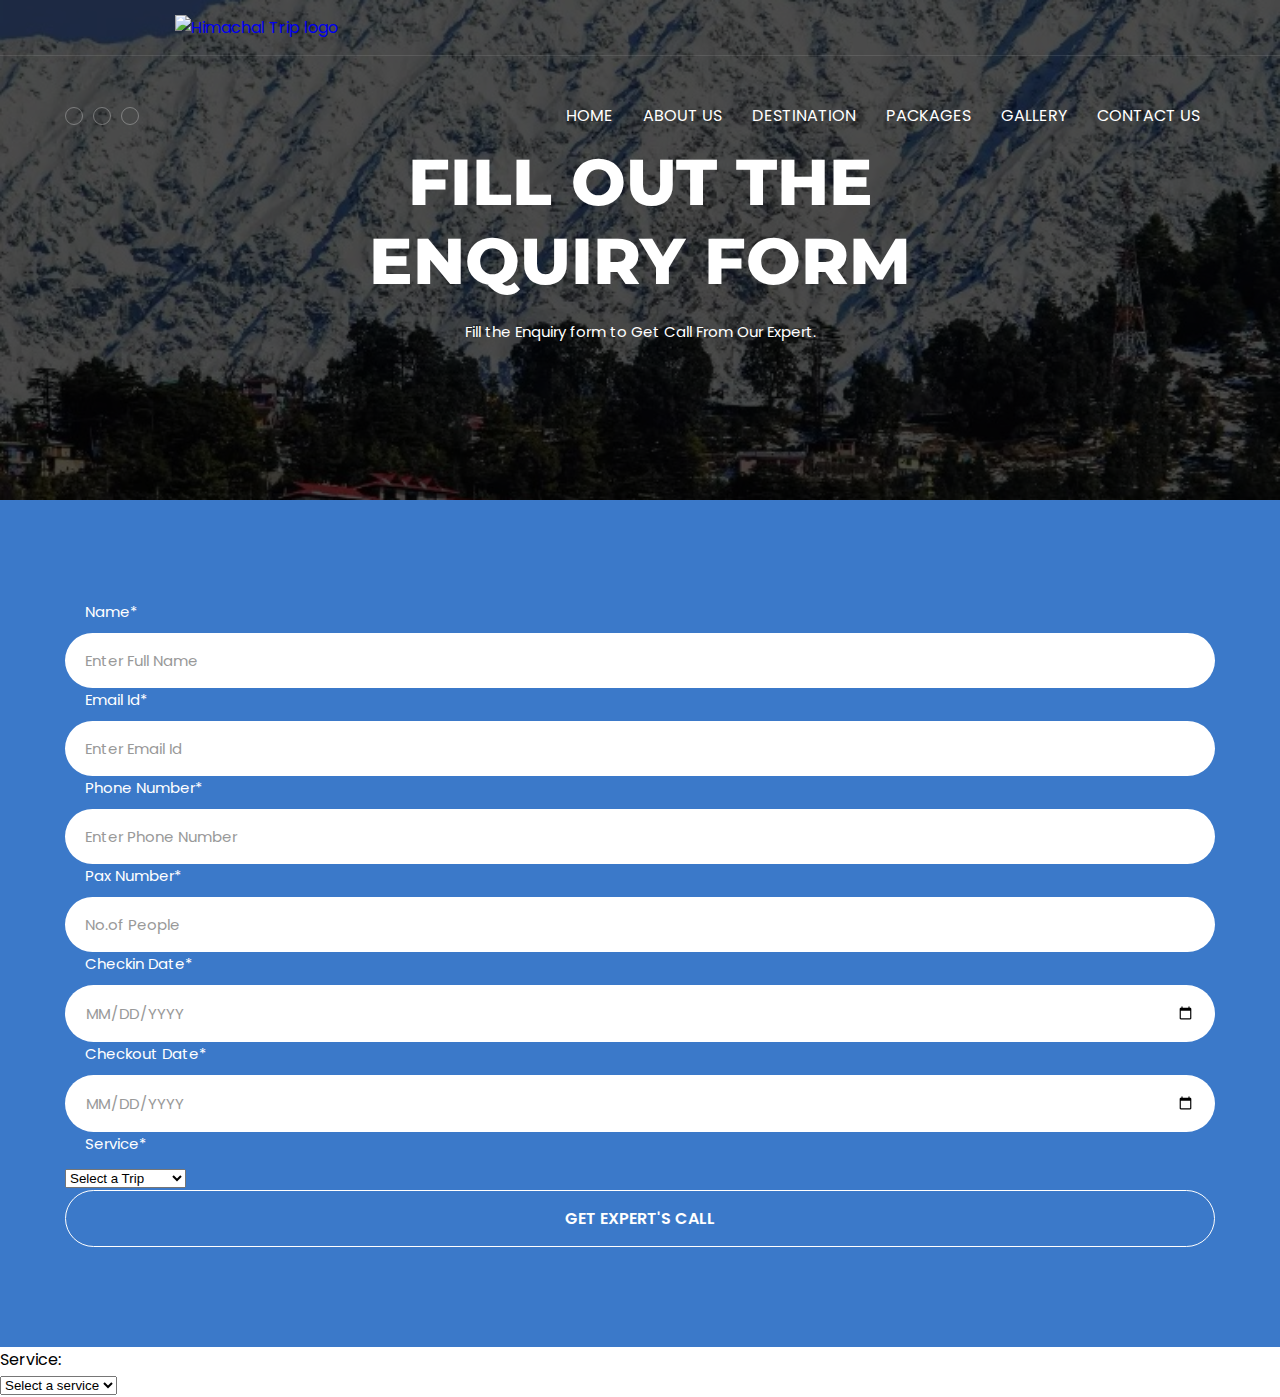
==== commit f6d51dd5: "test" ====
--- a/booking.html
+++ b/booking.html
@@ -1,93 +1,39 @@
 <!DOCTYPE html>
 <html lang="en">
+
 <head>
-    <meta charset="UTF-8">
-    <meta http-equiv="X-UA-Compatible" content="IE=edge">
-    <meta name="viewport" content="width=device-width, initial-scale=1.0">
-    <title>Booking Form - Travel Agency</title>
-    <link rel="shortcut icon" href="./favicon.svg" type="image/svg+xml">
-    <link rel="stylesheet" href="./assets/css/style.css">
-    <link rel="preconnect" href="https://fonts.googleapis.com">
-    <link rel="preconnect" href="https://fonts.gstatic.com" crossorigin>
-    <link href="https://fonts.googleapis.com/css2?family=Montserrat:wght@500;600;700;800&family=Poppins:wght@400;500;600;700&display=swap" rel="stylesheet">
-	<style>
-		/* Optional: Add some basic styling */
-		body {
-			font-family: Arial, sans-serif;
-			margin: 0;
-			padding: 20px;
-			display: flex;
-			justify-content: flex-end; /* Aligns content to the right */
-			background-color: #ffffff; /* Background color for the body */
-		}
-		
-		.header {
-			background-color: #808080; /* Grey background color for the header */
-			padding: 10px;
-		}
-		
-		.header-top, .header-bottom {
-			/* Ensure header content stays visible */
-			color: #fff; /* Text color for header content */
-		}
-	
-		.overlay {
-			position: absolute;
-			top: 0;
-			left: 0;
-			width: 100%;
-			height: 100%;
-			background-color: rgba(0, 0, 0, 0.5); /* Adjust opacity as needed */
-			z-index: 1; /* Ensure overlay is behind header content */
-		}
-		
-		.header-btn-group button {
-			color: #fff; /* Button icon color */
-		}
-	
-		.social-link ion-icon {
-			color: #e0200f; /* Social media icon color */
-		}
-	
-		/* Adjust other styles as needed */
-		.form-group {
-			margin-bottom: 10px;
-		}
-		.form-group label {
-			display: block;
-			margin-bottom: 5px; /* Adjust spacing for labels */
-		}
-		.form-group input, .form-group select {
-			width: 100%;
-			padding: 8px;
-			box-sizing: border-box;
-		}
-		.form-group input[type="submit"] {
-			background-color: #4CAF50;
-			color: white;
-			border: none;
-			cursor: pointer;
-		}
-	</style>
-	
+  <meta charset="UTF-8">
+  <meta http-equiv="X-UA-Compatible" content="IE=edge">
+  <meta name="viewport" content="width=device-width, initial-scale=1.0">
+  <title>Himachal Trip - Travel agancy</title>
+
+  <!-- 
+    - favicon
+  -->
+  <link rel="shortcut icon" href="./favicon.svg" type="image/svg+xml">
+
+  <!-- 
+    - custom css link
+  -->
+  <link rel="stylesheet" href="./assets/css/booking.css">
+
+  <!-- 
+    - google font link
+  -->
+  <link rel="preconnect" href="https://fonts.googleapis.com">
+  <link rel="preconnect" href="https://fonts.gstatic.com" crossorigin>
+  <link
+    href="https://fonts.googleapis.com/css2?family=Montserrat:wght@500;600;700;800&family=Poppins:wght@400;500;600;700&display=swap"
+    rel="stylesheet">
 </head>
 <body id="top">
 
 	<header class="header" data-header>
-		<div class="overlay" data-overlay></div>
 		<div class="header-top">
 			<div class="container">
 				<a href="#" class="logo">
 					<img src="./assets/images/logo.svg" alt="Himachal Trip logo">
 				</a>
-				<div class="header-btn-group">
-					<button class="search-btn" aria-label="Search">
-						<ion-icon name="search"></ion-icon>
-					</button>
-					<button class="nav-open-btn" aria-label="Open Menu" data-nav-open-btn>
-						<ion-icon name="menu-outline"></ion-icon>
-					</button>
-				</div>
 			</div>
 		</div>
 		<div class="header-bottom">
@@ -110,14 +56,6 @@
 					</li>
 				</ul>
 				<nav class="navbar" data-navbar>
-					<div class="navbar-top">
-						<a href="#" class="logo">
-							<img src="./assets/images/logo-blue.svg" alt="Himachal Trip logo">
-						</a>
-						<button class="nav-close-btn" aria-label="Close Menu" data-nav-close-btn>
-							<ion-icon name="close-outline"></ion-icon>
-						</button>
-					</div>
 					<ul class="navbar-list">
 						<li>
 							<a href="#home" class="navbar-link" data-nav-link>Home</a>
@@ -145,46 +83,100 @@
 	
 
 	<main>
-		<form id="bookingForm">
-			<div class="form-group">
-				<label for="name">Name:</label>
-				<input type="text" id="name" name="name" required>
-			</div>
-			<div class="form-group">
-				<label for="email">Email:</label>
-				<input type="email" id="email" name="email" required>
-			</div>
-			<div class="form-group">
-				<label for="phone">Phone:</label>
-				<input type="tel" id="phone" name="phone" required>
-			</div>
-			<div class="form-group">
-				<label for="date">Date:</label>
-				<input type="date" id="date" name="date" required>
-			</div>
-			<div class="form-group">
-				<label for="numberofpeople">Number of People:</label>
-				<input type="number" id="numberofpeople" name="numberofpeople" required>
-			</div>
-			<div class="form-group">
-				<label for="service">Service:</label>
-				<select id="service" name="service" required>
-					<option value="">Select a service</option>
-					<option value="Service 1">Service 1</option>
-					<option value="Service 2">Service 2</option>
-					<option value="Service 3">Service 3</option>
-				</select>
-			</div>
-			<div class="form-group">
-				<input type="submit" value="Book Now">
-			</div>
-		</form>
-	</main>
+		
+
+			<!-- 
+			  - #HERO
+			-->
+	  
+			<section class="hero" id="home">
+			  <div class="container">
+				<h2 class="h1 hero-title">Fill Out the Enquiry Form</h2>   
+				<p class="hero-text">
+				  Fill the Enquiry form to Get Call From Our Expert. 
+				</p>
+			  </div>
+			</section>
+
+			<section class="tour-search">
+				<div class="container">
+		
+				  <form action="" class="tour-search-form">
+		
+					<div class="input-wrapper">
+					  <label for="EnterName" class="input-label">Name*</label>
+		
+					  <input type="text" name="Name" id="Name" required placeholder="Enter Full Name"
+						class="input-field">
+					</div>
+
+					<div class="input-wrapper">
+						<label for="EnterEmail" class="input-label">Email Id*</label>
+		  
+						<input type="text" name="EnterEmail" id="EnterEmail" required placeholder="Enter Email Id"
+						  class="input-field">
+					</div>
+
+					<div class="input-wrapper">
+						<label for="EnterPhone" class="input-label">Phone Number*</label>
+		  
+						<input type="text" name="EnterPhone" id="EnterPhone" required placeholder="Enter Phone Number"
+						  class="input-field">
+					</div>
+		
+		
+					<div class="input-wrapper">
+					  <label for="people" class="input-label">Pax Number*</label>
+		
+					  <input type="number" name="people" id="people" required placeholder="No.of People" class="input-field">
+					</div>
+		
+					<div class="input-wrapper">
+					  <label for="checkin" class="input-label">Checkin Date*</label>
+		
+					  <input type="date" name="checkin" id="checkin" required class="input-field">
+					</div>
+		
+					<div class="input-wrapper">
+					  <label for="checkout" class="input-label">Checkout Date*</label>
+		
+					  <input type="date" name="checkout" id="checkout" required class="input-field">
+					</div>
+
+					<div class="input-wrapper">
+						<label for="service" class="input-label">Service*</label>
+		  
+						<select id="service" name="service" required>
+							<option value="">Select a Trip</option>
+							<option value="Service 1">Dharmshala Trip</option>
+							<option value="Service 2">Palampur Trip</option>
+							<option value="Service 3">Baijnath Trip</option>
+						</select>
+					  </div>
+		
+					<button type="submit" class="btn btn-secondary">Get Expert's Call</button>
+		
+				  </form>
+		
+				</div>
+			  </section>
+		
+
+        
+        </div>
+        <div class="form-group">
+            <label for="service">Service:</label>
+            <select id="service" name="service" required>
+                <option value="">Select a service</option>
+                <option value="Service 1">Service 1</option>
+                <option value="Service 2">Service 2</option>
+                <option value="Service 3">Service 3</option>
+            </select>
+        </div>
+    </section>
+
+</main> 
 	
-
-<footer>
-    <!-- Your footer content here -->
-</footer>
 
 <script src="booking_form.js"></script>
 
--- a/assets/css/booking.css
+++ b/assets/css/booking.css
@@ -0,0 +1,1298 @@
+/*-----------------------------------*\
+ * #style.css
+\*-----------------------------------*/
+
+/**
+ * copyright 2022 codewithsadee
+ */
+
+
+
+
+
+/*-----------------------------------*\
+ * #CUSTOM PROPERTY
+\*-----------------------------------*/
+
+:root {
+
+  /**
+   * colors
+   */
+
+  --united-nations-blue: hsl(214, 56%, 58%);
+  --bright-navy-blue: hsl(214, 57%, 51%);
+  --spanish-gray: hsl(0, 0%, 60%);
+  --black-coral: hsl(225, 8%, 42%);
+  --oxford-blue: hsl(208, 97%, 12%);
+  --yale-blue: hsl(214, 72%, 33%);
+  --blue-ncs: hsl(197, 100%, 36%);
+  --gunmetal: hsl(206, 34%, 20%);
+  --gainsboro: hsl(0, 0%, 88%);
+  --cultured: hsl(0, 0%, 98%);
+  --white: hsl(0, 0%, 100%);
+  --black: hsl(0, 0%, 0%);
+  --onyx: hsl(0, 0%, 25%);
+  --jet: hsl(0, 0%, 20%);
+
+  /**
+   * typography
+   */
+
+  --ff-poppins: "Poppins", sans-serif;
+  --ff-montserrat: "Montserrat", sans-serif;
+
+  --fs-1: calc(20px + 3.5vw);
+  --fs-2: calc(18px + 1.6vw);
+  --fs-3: calc(16px + 0.45vw);
+  --fs-4: 15px;
+  --fs-5: 14px;
+  --fs-6: 13px;
+  --fs-7: 12px;
+  --fs-8: 11px;
+
+  --fw-500: 500;
+  --fw-600: 600;
+  --fw-700: 700;
+  --fw-800: 800;
+
+  /**
+   * transition
+   */
+
+  --transition: 0.25s ease-in-out;
+
+  /**
+   * spacing
+   */
+
+  --section-padding: 60px;
+
+  /**
+   * border-radius
+   */
+
+  --radius-15: 15px;
+  --radius-25: 25px;
+
+}
+
+
+
+
+
+/*-----------------------------------*\
+ * #RESET
+\*-----------------------------------*/
+
+*, *::before, *::after {
+  margin: 0;
+  padding: 0;
+  box-sizing: border-box;
+}
+
+li { list-style: none; }
+
+a { text-decoration: none; }
+
+a,
+img,
+span,
+input,
+label,
+button,
+ion-icon { display: block; }
+
+input,
+button {
+  background: none;
+  border: none;
+  font: inherit;
+}
+
+button { cursor: pointer; }
+
+input { width: 100%; }
+
+ion-icon { pointer-events: none; }
+
+html {
+  font-family: var(--ff-poppins);
+  scroll-behavior: smooth;
+}
+
+body { background: var(--white); }
+
+
+
+
+
+/*-----------------------------------*\
+ * #REUSED STYLE
+\*-----------------------------------*/
+
+.container { padding-inline: 15px; }
+
+.btn {
+  color: var(--white);
+  text-transform: uppercase;
+  font-size: var(--fs-5);
+  border-radius: 100px;
+  padding: var(--padding, 8px 18px);
+  border: var(--border-width, 2px) solid transparent;
+  transition: var(--transition);
+}
+
+.btn-primary {
+  background: var(--bright-navy-blue);
+  border-color: var(--bright-navy-blue);
+}
+
+.btn-primary:is(:hover, :focus) {
+  background: var(--yale-blue);
+  border-color: var(--yale-blue);
+}
+
+.btn-secondary { border-color: var(--white); }
+
+.btn-secondary:is(:hover, :focus) { background: hsla(0, 0%, 100%, 0.1); }
+
+.h1,
+.h2,
+.h3 {
+  font-weight: var(--fw-800);
+  font-family: var(--ff-montserrat);
+  text-transform: uppercase;
+}
+
+.h1 {
+  color: var(--white);
+  font-size: var(--fs-1);
+}
+
+.h2,
+.h3 { color: var(--gunmetal); }
+
+.h2 { font-size: var(--fs-2); }
+
+.h3 {
+  font-size: var(--fs-3);
+  font-weight: var(--fw-700);
+}
+
+.section-subtitle {
+  color: var(--bright-navy-blue);
+  font-size: var(--fs-5);
+  text-transform: uppercase;
+  font-family: var(--ff-montserrat);
+  margin-bottom: 8px;
+}
+
+.section-title { margin-bottom: 15px; }
+
+.section-text {
+  color: var(--black-coral);
+  margin-bottom: 30px;
+}
+
+.card-text {
+  color: var(--black-coral);
+  font-size: var(--fs-5);
+}
+
+
+
+
+
+/*-----------------------------------*\
+ * #HEADER
+\*-----------------------------------*/
+
+.header {
+  position: absolute;
+  top: 0;
+  left: 0;
+  width: 100%;
+  padding-top: 61px;
+  z-index: 4;
+}
+
+.header-top {
+  position: absolute;
+  top: 0;
+  left: 0;
+  width: 100%;
+  transition: var(--transition);
+  border-bottom: 1px solid hsla(0, 0%, 100%, 0.1);
+  padding-block: 15px;
+  z-index: 1;
+}
+
+.header.active .header-top {
+  position: fixed;
+  background: var(--gunmetal);
+}
+
+.header-top .container {
+  display: grid;
+  grid-template-columns: repeat(3, 1fr);
+  justify-items: flex-start;
+  align-items: center;
+}
+
+.helpline-box .wrapper { display: none; }
+
+.helpline-box .icon-box {
+  background: var(--bright-navy-blue);
+  padding: 6px;
+  border-radius: 50%;
+  color: var(--white);
+}
+
+.helpline-box .icon-box ion-icon { --ionicon-stroke-width: 40px; }
+
+.header-top .logo { margin-inline: auto; }
+
+.header-top .logo img { max-width: 100px; }
+
+.header-btn-group {
+  justify-self: flex-end;
+  display: flex;
+  align-items: center;
+  gap: 10px;
+  color: var(--white);
+}
+
+.search-btn,
+.nav-open-btn {
+  font-size: 30px;
+  color: inherit;
+}
+
+.search-btn { font-size: 20px; }
+
+.header-bottom { border-bottom: 1px solid hsla(0, 0%, 100%, 0.1); }
+
+.header-bottom .container {
+  display: flex;
+  justify-content: space-between;
+  align-items: center;
+  padding-block: 15px;
+}
+
+.social-list {
+  display: flex;
+  align-items: center;
+  gap: 5px;
+}
+
+.social-link {
+  color: var(--white);
+  padding: 8px;
+  border: 1px solid hsla(0, 0%, 100%, 0.3);
+  border-radius: 50%;
+  font-size: 15px;
+  transition: var(--transition);
+}
+
+.social-link:is(:hover, :focus) { background: hsla(0, 0%, 100%, 0.2); }
+
+.header .btn { --padding: 4px 20px; }
+
+.header .navbar {
+  position: fixed;
+  top: 0;
+  right: -300px;
+  width: 100%;
+  max-width: 300px;
+  height: 100%;
+  background: var(--white);
+  visibility: hidden;
+  pointer-events: none;
+  transition: 0.15s ease-in;
+  z-index: 3;
+}
+
+.navbar.active {
+  right: 0;
+  visibility: visible;
+  pointer-events: all;
+  transition: 0.25s ease-out;
+}
+
+.navbar-top {
+  display: flex;
+  justify-content: space-between;
+  align-items: center;
+  padding: 40px 15px;
+}
+
+.navbar-top .logo img { width: 150px; }
+
+.nav-close-btn {
+  font-size: 20px;
+  color: var(--bright-navy-blue);
+}
+
+.nav-close-btn ion-icon { --ionicon-stroke-width: 80px; }
+
+.navbar-list { border-top: 1px solid hsla(0, 0%, 0%, 0.1); }
+
+.navbar-list li { border-bottom: 1px solid hsla(0, 0%, 0%, 0.1); }
+
+.navbar-link {
+  padding: 15px 20px;
+  color: var(--jet);
+  font-weight: var(--fw-500);
+  font-size: var(--fs-4);
+  transition: var(--transition);
+  text-transform: capitalize;
+}
+
+.navbar-link:is(:hover, :focus) { color: var(--bright-navy-blue); }
+
+.overlay {
+  position: fixed;
+  inset: 0;
+  background: var(--black);
+  opacity: 0;
+  pointer-events: none;
+  z-index: 2;
+  transition: var(--transition);
+}
+
+.overlay.active {
+  opacity: 0.7;
+  pointer-events: all;
+}
+
+
+
+
+
+/*-----------------------------------*\
+ * #HERO
+\*-----------------------------------*/
+
+.hero {
+  background-image: url("../images/Book2.jpg");
+  background-repeat: no-repeat;
+  background-size: cover;
+  background-position: center;
+  background-color: hsla(0, 0%, 0%, 0.7);
+  background-blend-mode: overlay;
+  display: grid;
+  place-items: center;
+  min-height: 600px;
+  text-align: center;
+  padding-top: 125px;
+}
+
+.hero-title { margin-bottom: 20px; }
+
+.hero-text {
+  color: var(--white);
+  font-size: var(--fs-5);
+  margin-bottom: 40px;
+}
+
+.btn-group {
+  display: flex;
+  flex-wrap: wrap;
+  justify-content: center;
+  align-items: center;
+  gap: 10px;
+}
+
+
+
+
+
+/*-----------------------------------*\
+ * #TOUR SEARCH
+\*-----------------------------------*/
+
+.tour-search {
+  background: var(--bright-navy-blue);
+  padding-block: var(--section-padding);
+}
+
+.tour-search-form .input-label {
+  color: var(--white);
+  font-size: var(--fs-4);
+  margin-left: 20px;
+  margin-bottom: 10px;
+}
+
+.tour-search-form .input-field {
+  background: var(--white);
+  padding: 10px 15px;
+  font-size: var(--fs-5);
+  border-radius: 50px;
+}
+
+.tour-search-form .input-field::placeholder { color: var(--spanish-gray); }
+
+.tour-search-form .input-field::-webkit-datetime-edit {
+  color: var(--spanish-gray);
+  text-transform: uppercase;
+}
+
+.tour-search-form .input-wrapper { margin-bottom: 15px; }
+
+.tour-search .btn {
+  width: 100%;
+  --border-width: 1px;
+  font-weight: var(--fw-600);
+  margin-top: 35px;
+}
+
+
+
+
+
+/*-----------------------------------*\
+ * #POPULAR
+\*-----------------------------------*/
+
+.popular { padding-block: var(--section-padding); }
+
+.popular-list,
+.popular-list > li:not(:last-child) { margin-bottom: 30px; }
+
+.popular-card {
+  position: relative;
+  overflow: hidden;
+  border-radius: var(--radius-25);
+  height: 430px;
+}
+
+.popular-card .card-img { height: 100%; }
+
+.popular-card .card-img img {
+  width: 100%;
+  height: 100%;
+  object-fit: cover;
+}
+
+.popular-card .card-content {
+  position: absolute;
+  bottom: 20px;
+  left: 20px;
+  right: 20px;
+  background: var(--white);
+  border-radius: var(--radius-25);
+  padding: 20px;
+}
+
+
+.popular-card .card-rating {
+  background: var(--bright-navy-blue);
+  color: var(--white);
+  position: absolute;
+  top: 0;
+  right: 25px;
+  display: flex;
+  align-items: center;
+  gap: 1px;
+  transform: translateY(-50%);
+  padding: 6px 10px;
+  border-radius: 20px;
+  font-size: 14px;
+}
+
+.popular-card .card-subtitle {
+  color: var(--blue-ncs);
+  font-size: var(--fs-6);
+  text-transform: uppercase;
+  margin-bottom: 8px;
+}
+
+.popular-card .card-title { margin-bottom: 5px; }
+
+.popular-card :is(.card-subtitle, .card-title) > a { color: inherit; }
+
+.popular .btn { margin-inline: auto; }
+
+
+
+
+
+/*-----------------------------------*\
+ * #PACKAGE
+\*-----------------------------------*/
+
+.package { padding-block: var(--section-padding); }
+
+.package-list { margin-bottom: 40px; }
+
+.package-list > li:not(:last-child) { margin-bottom: 30px; }
+
+.package-card {
+  background: var(--cultured);
+  overflow: hidden;
+  border-radius: 15px;
+}
+
+.package-card .card-banner { height: 250px; }
+
+.package-card .card-banner img {
+  width: 100%;
+  height: 100%;
+  object-fit: cover;
+}
+
+.package-card .card-content { padding: 30px 20px; }
+
+.package-card .card-title { margin-bottom: 15px; }
+
+.package-card .card-text {
+  line-height: 1.6;
+  margin-bottom: 20px;
+}
+
+.card-meta-list {
+  background: var(--white);
+  max-width: max-content;
+  display: flex;
+  flex-wrap: wrap;
+  justify-content: center;
+  align-items: center;
+  padding: 8px;
+  box-shadow: 0 0 5px hsla(0, 0%, 0%, 0.15);
+  border-radius: 50px;
+}
+
+.card-meta-item { position: relative; }
+
+.card-meta-item:not(:last-child)::after {
+  content: "";
+  position: absolute;
+  top: 4px;
+  right: -1px;
+  bottom: 4px;
+  width: 1px;
+  background: hsla(0, 0%, 0%, 0.3);
+}
+
+.meta-box {
+  display: flex;
+  justify-content: center;
+  align-items: center;
+  gap: 5px;
+  padding-inline: 9px;
+  color: var(--black-coral);
+  font-size: var(--fs-8);
+}
+
+.meta-box > ion-icon {
+  color: var(--bright-navy-blue);
+  font-size: 13px;
+}
+
+.package-card .card-price {
+  background: var(--united-nations-blue);
+  color: var(--white);
+  padding: 25px 20px;
+  text-align: center;
+}
+
+.package-card .card-price .wrapper {
+  display: flex;
+  flex-wrap: wrap;
+  justify-content: center;
+  align-items: center;
+  gap: 5px 15px;
+  margin-bottom: 10px;
+}
+
+.package-card .card-price .reviews { font-size: var(--fs-5); }
+
+.package-card .card-rating {
+  display: flex;
+  justify-content: center;
+  align-items: center;
+  gap: 1px;
+  font-size: 14px;
+}
+
+.package-card .card-rating ion-icon:last-child { color: hsl(0, 0%, 80%); }
+
+.package-card .price {
+  font-size: var(--fs-2);
+  font-family: var(--ff-montserrat);
+  font-weight: var(--fw-800);
+  margin-bottom: 20px;
+}
+
+.package-card .price span {
+  font-size: var(--fs-7);
+  font-weight: initial;
+}
+
+.package .btn { margin-inline: auto; }
+
+
+
+
+
+/*-----------------------------------*\
+ * #GALLERY
+\*-----------------------------------*/
+
+.gallery { padding-block: var(--section-padding); }
+
+.gallery-list {
+  display: grid;
+  grid-template-columns: 1fr 1fr;
+  gap: 10px;
+}
+
+.gallery-image {
+  width: 100%;
+  height: 100%;
+  border-radius: var(--radius-15);
+  overflow: hidden;
+}
+
+.gallery-item:nth-child(3) { grid-area: 1 / 2 / 3 / 3; }
+
+.gallery-image img {
+  width: 100%;
+  height: 100%;
+  object-fit: cover;
+}
+
+
+
+
+
+/*-----------------------------------*\
+ * #CTA
+\*-----------------------------------*/
+
+.cta {
+  background: var(--bright-navy-blue);
+  padding-block: var(--section-padding);
+}
+
+.cta :is(.section-subtitle, .section-title, .section-text) { color: var(--white); }
+
+.cta .section-text { font-size: var(--fs-5); }
+
+
+
+
+
+/*-----------------------------------*\
+ * #FOOTER
+\*-----------------------------------*/
+
+.footer-top {
+  background: var(--gunmetal);
+  padding-block: var(--section-padding);
+  color: var(--gainsboro);
+}
+
+.footer-brand { margin-bottom: 30px; }
+
+.footer-brand img { width: 180px; }
+
+.footer-brand .logo { margin-bottom: 20px; }
+
+.footer-text {
+  font-size: var(--fs-5);
+  line-height: 1.7;
+}
+
+.footer-contact { margin-bottom: 30px; }
+
+.contact-title {
+  position: relative;
+  font-family: var(--ff-montserrat);
+  font-weight: var(--fw-500);
+  margin-bottom: 30px;
+}
+
+.contact-title::after {
+  content: "";
+  position: absolute;
+  bottom: -10px;
+  left: 0;
+  width: 50px;
+  height: 2px;
+  background: var(--bright-navy-blue);
+}
+
+.contact-text {
+  font-size: var(--fs-5);
+  margin-bottom: 15px;
+  max-width: 200px;
+}
+
+.contact-item {
+  display: flex;
+  justify-content: flex-start;
+  align-items: center;
+  gap: 10px;
+  margin-bottom: 10px;
+}
+
+.contact-item ion-icon { --ionicon-stroke-width: 40px; }
+
+.contact-link,
+address {
+  font-style: normal;
+  color: var(--gainsboro);
+  font-size: var(--fs-5);
+}
+
+.contact-link:is(:hover, :focus) { color: var(--white); }
+
+.form-text {
+  font-size: var(--fs-5);
+  margin-bottom: 20px;
+}
+
+.footer-form .input-field {
+  background: var(--white);
+  font-size: var(--fs-5);
+  padding: 15px 20px;
+  border-radius: 100px;
+  margin-bottom: 10px;
+}
+
+.footer-form .btn { width: 100%; }
+
+.footer-bottom {
+  --gunmetal: hsl(205, 36%, 17%);
+  background: var(--gunmetal);
+  padding-block: 20px;
+  text-align: center;
+}
+
+.copyright {
+  color: var(--gainsboro);
+  font-size: var(--fs-5);
+  margin-bottom: 10px;
+}
+
+.copyright a {
+  color: inherit;
+  display: inline-block;
+}
+
+.copyright a:is(:hover, :focus) { color: var(--white); }
+
+.footer-bottom-list {
+  display: flex;
+  align-items: center;
+  justify-content: center;
+  gap: 21px;
+}
+
+.footer-bottom-list > li { position: relative; }
+
+.footer-bottom-list > li:not(:last-child)::after {
+  content: "";
+  position: absolute;
+  top: 3px;
+  right: -10px;
+  bottom: 3px;
+  width: 1px;
+  background: hsla(0, 0%, 100%, 0.2);
+}
+
+.footer-bottom-link {
+  color: var(--gainsboro);
+  font-size: var(--fs-7);
+  transition: var(--transition);
+}
+
+.footer-bottom-link:is(:hover, :focus) { color: var(--white); }
+
+
+
+
+
+/*-----------------------------------*\
+ * #GO TO TOP
+\*-----------------------------------*/
+
+.go-top {
+  position: fixed;
+  bottom: 15px;
+  right: 15px;
+  width: 35px;
+  height: 35px;
+  background: var(--bright-navy-blue);
+  color: var(--white);
+  display: grid;
+  place-items: center;
+  font-size: 18px;
+  border-radius: 6px;
+  box-shadow: 0 1px 3px hsla(0, 0%, 0%, 0.5);
+  opacity: 0;
+  transform: translateY(10px);
+  visibility: hidden;
+  transition: var(--transition);
+}
+
+.go-top.active {
+  opacity: 0.8;
+  transform: translateY(0);
+  visibility: visible;
+}
+
+.go-top:is(:hover, :focus) { opacity: 1; }
+
+
+
+
+
+/*-----------------------------------*\
+ * #MEDIA QUERIES
+\*-----------------------------------*/
+
+/**
+ * responsive for larger than 580px screen
+ */
+
+@media (min-width: 580px) {
+
+  /**
+   * REUSED STYLE
+   */
+
+  .container {
+    max-width: 580px;
+    margin-inline: auto;
+  }
+
+  .btn {
+    --fs-5: 16px;
+    --padding: 12px 30px;
+  }
+
+  section:not(.cta) :is(.section-subtitle, .section-title, .section-text) {
+    text-align: center;
+  }
+
+  .section-text { margin-bottom: 40px; }
+
+  .card-text { --fs-5: 15px; }
+
+
+
+  /**
+   * HEADER
+   */
+
+  .header { padding-top: 83px; }
+
+  .helpline-box .icon-box { padding: 14px; }
+
+  .header-top .logo img { max-width: unset; }
+
+  .search-btn { font-size: 30px; }
+
+  .nav-open-btn { font-size: 40px; }
+
+  .header .btn {
+    --fs-5: 14px;
+    --padding: 6px 20px;
+  }
+
+
+
+  /**
+   * HERO
+   */
+
+  .hero {
+    min-height: 500px;
+    padding-top: 25px;
+  }
+
+  .hero-text { --fs-3: 12px; }
+
+  .btn-group { gap: 10px; }
+
+
+
+  /**
+   * TOUR SEARCH
+   */
+
+  .tour-search-form {
+    display: gid;
+    grid-template-columns: 1fr 1fr;
+    align-items: flex-end;
+    gap: 15px;
+  }
+
+  .tour-search-form .input-wrapper { margin-bottom: 0px; }
+
+  .tour-search-form .input-field { padding: 16px 20px; }
+
+  .tour-search .btn {
+    grid-column: span 2;
+    margin-top: 20px;
+  }
+
+
+
+  /**
+   * POPULAR
+   */
+
+  .popular-card .card-content { right: auto; }
+
+
+
+  /**
+   * FOOTER
+   */
+
+  .footer .container {
+    display: grid;
+    grid-template-columns: 1fr 1fr;
+    gap: 30px;
+  }
+
+  .footer-form { grid-column: span 2; }
+
+  .footer-bottom { text-align: left; }
+
+  .copyright { margin-bottom: 0; }
+
+  .footer-bottom-list { justify-content: flex-end; }
+
+}
+
+
+
+
+
+/**
+ * responsive for larger than 768px screen
+ */
+
+@media (min-width: 768px) {
+
+  /**
+   * CUSTOM PROPERTY
+   */
+
+  :root {
+
+    /**
+     * typography
+     */
+
+    --fs-5: 15px;
+
+  }
+
+
+
+  /**
+   * REUSED STYLE
+   */
+
+  .container { max-width: 800px; }
+
+  .section-text {
+    max-width: 60ch;
+    margin-inline: auto;
+  }
+
+
+
+  /**
+   * HEADER
+   */
+
+  .helpline-box {
+    display: flex;
+    justify-content: flex-start;
+    align-items: center;
+    gap: 10px;
+  }
+
+  .helpline-box .wrapper {
+    display: block;
+    color: var(--white);
+    font-size: var(--fs-6);
+  }
+
+  .social-list { gap: 10px; }
+
+
+
+  /**
+   * POPULAR
+   */
+
+  .popular-list {
+    display: grid;
+    grid-template-columns: 1fr 1fr;
+    gap: 30px;
+    margin-bottom: 50px;
+  }
+
+  .popular-list > li:not(:last-child) { margin-bottom: 0; }
+
+  .popular-card .card-content { right: 20px; }
+
+
+
+  /**
+   * PACKAGE
+   */
+
+  .package-list { margin-bottom: 50px; }
+
+  .package-list > li:not(:last-child) { margin-bottom: 40px; }
+
+  .package-card {
+    display: grid;
+    grid-template-columns: 1.3fr 1.5fr 1fr;
+  }
+
+  .package-card .card-banner { height: 100%; }
+
+  .package-card .card-content { padding: 40px; }
+
+  .package-card .card-price {
+    display: grid;
+    place-content: center;
+  }
+
+  .package-card .card-price .wrapper { margin-bottom: 15px; }
+
+
+
+  /**
+   * GALLERY
+   */
+
+  .gallery { padding-bottom: calc(var(--section-padding * 2)); }
+
+  .gallery-list {
+    grid-template-columns: repeat(3, 1fr);
+    gap: 20px;
+  }
+
+  .gallery-image { border-radius: var(--radius-25); }
+
+
+
+  /**
+   * CTA
+   */
+
+  .cta .container {
+    display: flex;
+    justify-content: space-between;
+    align-items: center;
+  }
+
+  .cta-content { width: calc(100% - 225px); }
+
+  .cta .section-text { margin-inline: 0; }
+
+
+
+  /**
+   * FOOTER
+   */
+
+  .form-wrapper {
+    display: flex;
+    justify-content: flex-start;
+    align-items: center;
+    gap: 20px;
+  }
+
+  .footer-form .input-field { margin-bottom: 0; }
+
+  .footer-form .btn { width: max-content; }
+
+}
+
+
+
+
+
+/**
+ * responsive for larger than 992px screen
+ */
+
+@media (min-width: 992px) {
+
+  /**
+   * REUSED STYLE
+   */
+
+  .container { max-width: 1050px; }
+
+
+
+  /**
+   * HEADER
+   */
+
+  .header.active .header-top {
+    position: unset;
+    background: unset;
+  }
+
+  .nav-open-btn,
+  .navbar-top { display: none; }
+
+  .header-bottom { border-bottom: none; }
+
+  .header.active .header-bottom {
+    position: fixed;
+    top: 0;
+    left: 0;
+    width: 100%;
+    background: var(--white);
+    color: var(--onyx);
+    box-shadow: 0 2px 5px hsla(0, 0%, 0%, 0.08);
+    transition: var(--transition);
+  }
+
+  .header-bottom .container { padding-block: 0; }
+
+  .header .navbar { all: unset; }
+
+  .navbar-list {
+    border-top: none;
+    display: flex;
+    justify-content: center;
+    align-items: center;
+  }
+
+  .navbar-list li { border-bottom: none; }
+
+  .navbar-link {
+    color: var(--white);
+    --fs-4: 16px;
+    font-weight: unset;
+    text-transform: uppercase;
+    padding: 20px 15px;
+  }
+
+  .header.active .navbar-link { color: var(--onyx); }
+
+  .header.active .navbar-link:is(:hover, :focus) { color: var(--bright-navy-blue); }
+
+  .header.active .social-link {
+    color: var(--onyx);
+    border-color: hsla(0, 0%, 0%, 0.15);
+  }
+
+  .overlay { display: none; }
+
+
+
+  /**
+   * HERO
+   */
+
+  .hero .container { max-width: 740px; }
+
+
+
+  /**
+   * TOUR SEARCH
+   */
+
+  .tour-search-form { grid-template-columns: repeat(5, 1fr); }
+
+  .tour-search .btn {
+    --padding: 15px;
+    grid-column: unset;
+    margin-top: 0;
+  }
+
+
+
+  /**
+   * POPULAR
+   */
+
+  .popular-list { grid-template-columns: repeat(3, 1fr); }
+
+
+
+  /**
+   * PACKAGE
+   */
+
+  .meta-box { --fs-8: 13px; }
+
+  .meta-box > ion-icon { font-size: 15px; }
+
+
+
+  /**
+   * CTA 
+   */
+
+  .cta .section-title { max-width: 25ch; }
+
+
+
+  /**
+   * FOOTER
+   */
+
+  .footer-top .container {
+    grid-template-columns: repeat(3, 1fr);
+    gap: 50px;
+  }
+
+  .footer-form { grid-column: unset; }
+
+  .form-wrapper { flex-direction: column; }
+
+  .footer-form .btn { width: 100%; }
+
+}
+
+
+/**
+ * responsive for larger than 1200px screen
+ */
+
+@media (min-width: 1200px) {
+
+  /**
+   * CUSTOM PROPERTY
+   */
+
+  :root {
+
+    /**
+     * spacing
+     */
+
+    --section-padding: 100px;
+
+  }
+
+
+
+  /**
+   * REUSED STYLE
+   */
+
+  .container { max-width: 1180px; }
+
+}
+
+
+
